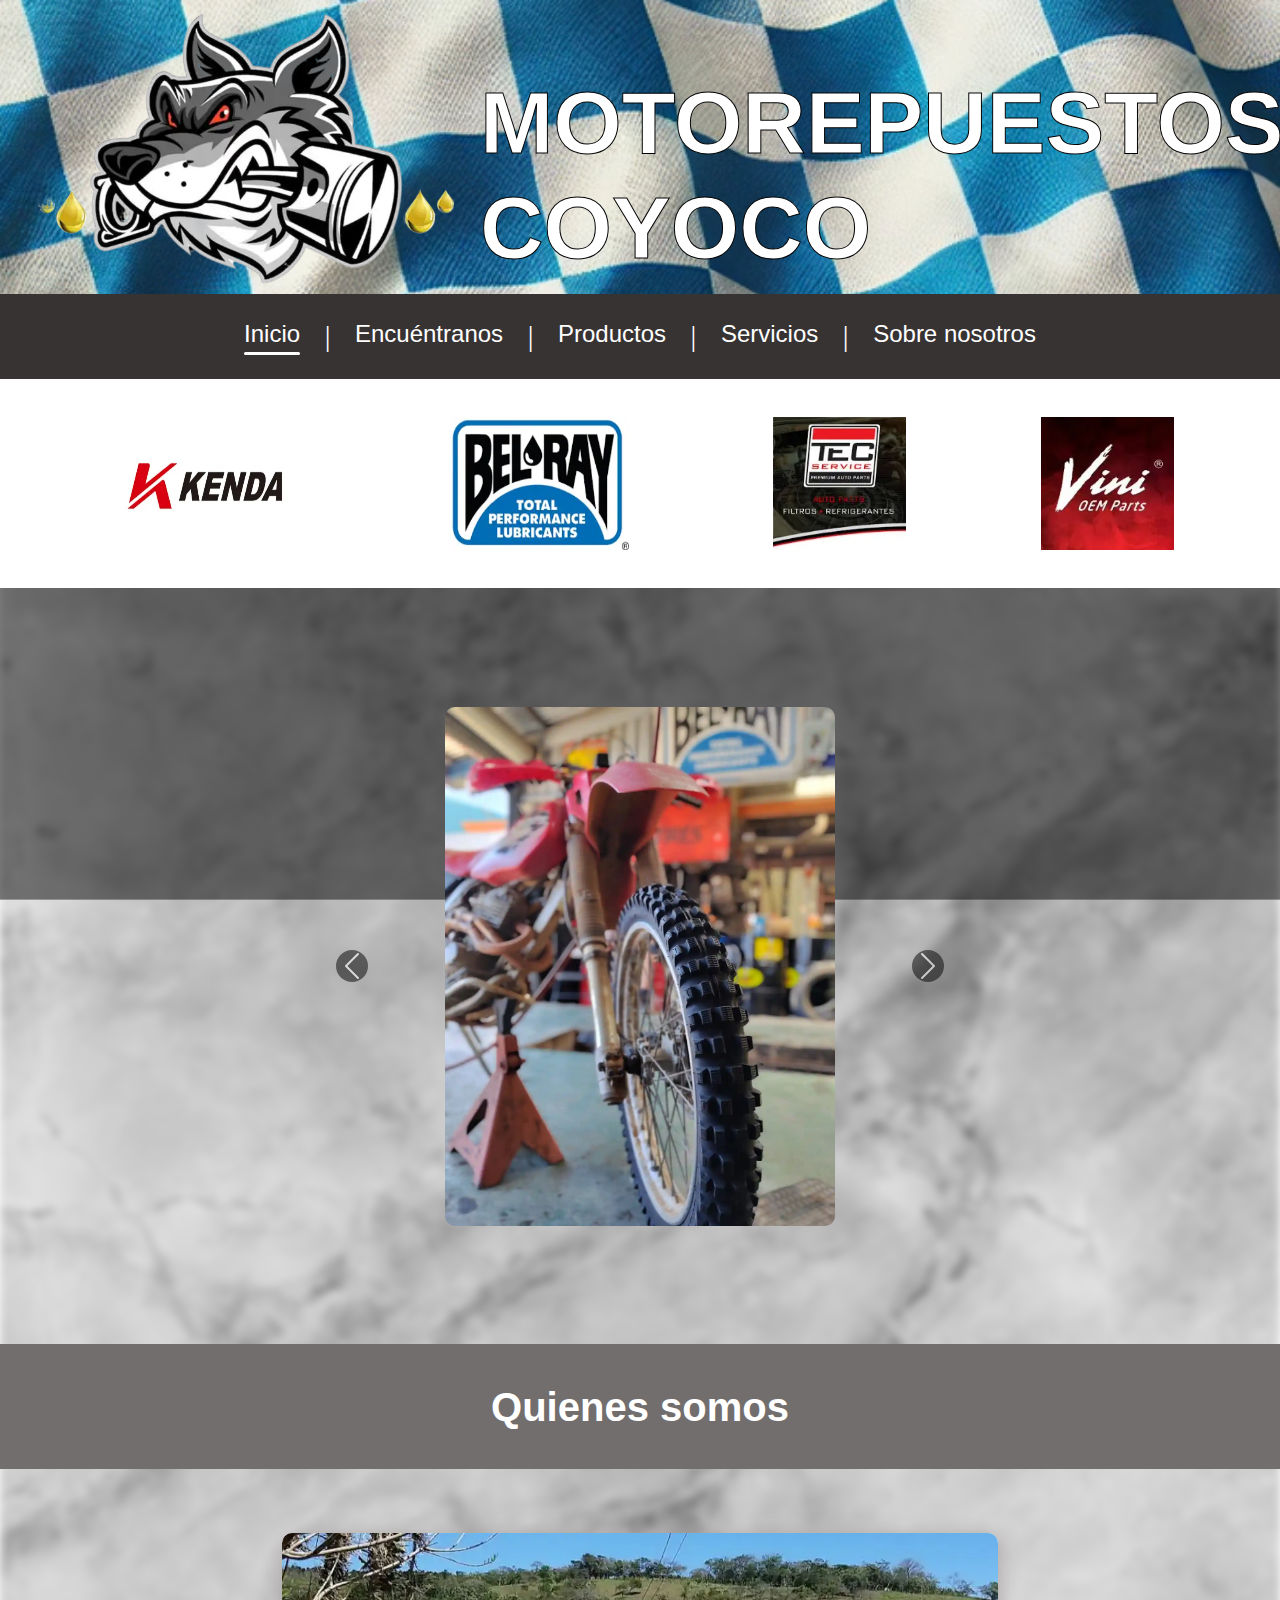
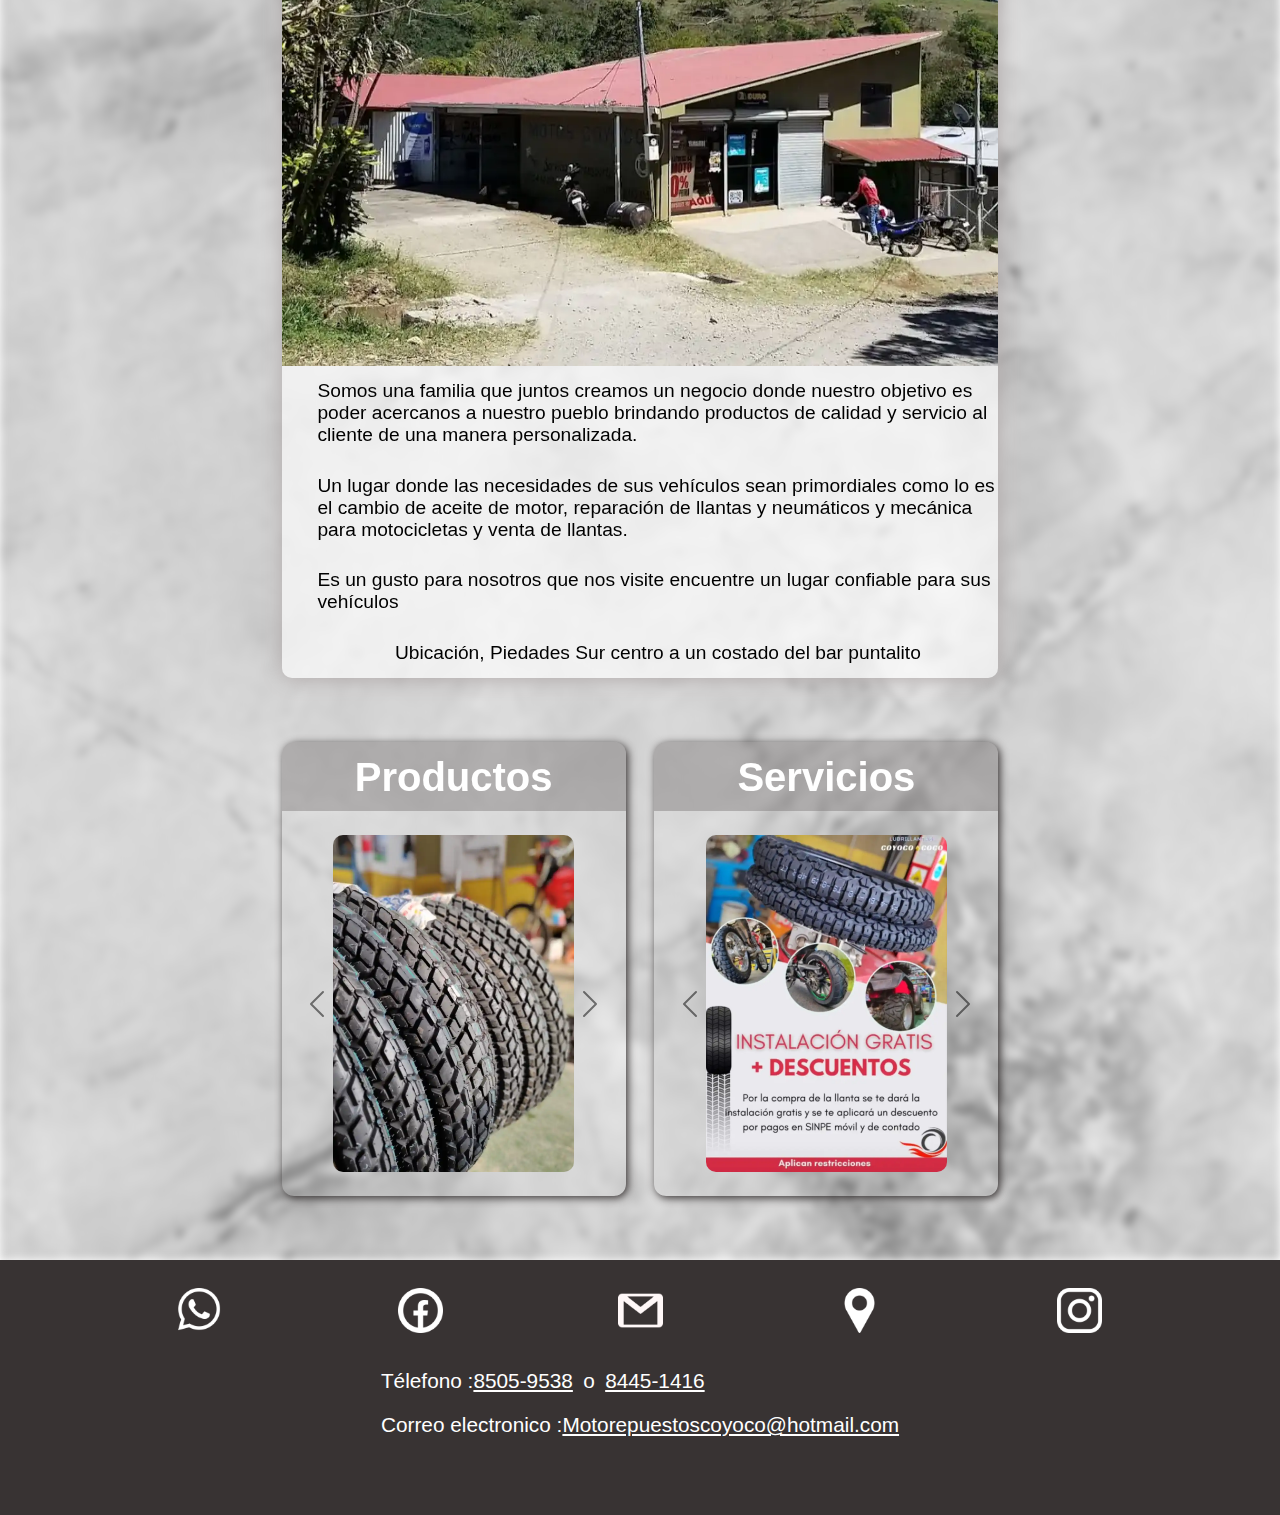
==== index.html @ 3cc86122 "Links actualizados" ====
<!DOCTYPE html>
<html lang="en">
<head>
    <meta charset="UTF-8">
    <meta name="viewport" content="width=device-width, initial-scale=1.0">
    <title>MOTOREPUESTOS COYOCO:Brindando siempre los mejores productos y servicios</title>

   <meta name="description" content="Esta página web los usuarios podran conseguir repuestos para sus motocicletas y cuadraciclos, ademas tambien o ofrecen los servicios de mecanica rapida y enllantado en Puedad de Sur, San Ramon" >
   <meta name="keywords" content="repuestos, motos, cuadraciclo,Piedades sur">
   <meta name="author" content="Leandro Moya Rodríguez">
   <link rel="shocuit icon" href="/imagenes/logo_coyoco.png">
   <link href="https://cdn.jsdelivr.net/npm/bootstrap@5.3.3/dist/css/bootstrap.min.css" rel="stylesheet">
   <link rel="stylesheet" href="style.css"> 
    
</head>
<body class="cuerpo">
        
        <header class="encabezado">
            <div class="decoracion_encabezado">
                <img 
                    class="logo" 
                    src="./imagenes/Imagenes-local/logo_coyoco.webp" 
                    alt="Este es el logo de la empreza que es un coyote gris 
                    mordiendo una llave metalica">
                <h1 class="titulo_1">
                    MOTOREPUESTOS COYOCO
                </h1>
            </div>
        </header>
    
        <div class="barra_navegacion">
            <img class="icono_navegacion" src="./iconos/barra-de-menus.png" alt="Es icono es el menú de navegación">
                <nav class="opciones">
                    <img class="salir icono_navegacion" src="./iconos/Cerrar.png" alt="Es icono es para cerrar el menú">
                        <div>
                            <a class="pagina pagina_actual" href="#">Inicio</a>
                            <p class="separados">|</p>
                            <a class="pagina" href="./Paginas/encuentranos.html">Encuéntranos</a>
                            <p class="separados">|</p>

                            <div class="contenedor-lista">
                                <a class="pagina desplegar-lista" href="./Paginas/productos.html">Productos</a>
                                <ul class="lista texto">
                                    <li> <a href="./Paginas/productos.html#aceites">Aceites</a></li>
                                    <li><a href="./Paginas/productos.html#llantas">Llantas</a></li>
                                    <li><a href="./Paginas/productos.html#cascos">Cascos</a></li>
                                    <li><a href="./Paginas/productos.html#accesorios">Accesorios</a></li>
                                    <li><a href="./Paginas/productos.html#filtros">Filtros</a></li>
                                </ul>
                            </div>

                            <p class="separados">|</p>
                            <a class="pagina" href="./Paginas/servicios.html">Servicios</a>
                            <p class="separados">|</p>
                            <a class="pagina" href="./Paginas/sobre_nosotro.html">Sobre nosotros</a> 
                        </div>
                </nav>
        </div>
    <main class="principal">


        <section class="seccion_informativa">
            <article class="marcas">
                <a href="./Paginas/productos.html#llantas"><img class="marca" src="./imagenes/Marcas/kenda.webp" alt="Este es el logo de la marca de llantas Kenda"></a>
                <a href="./Paginas/productos.html#aceites"><img class="marca" src="./imagenes/Marcas/Belray.webp" alt=""></a>
                <a href="./Paginas/productos.html#filtros"><img class="marca" src="./imagenes/Marcas/Tec_service.webp" alt=""></a>
                <a href="./Paginas/productos.html#accesorios"><img class="marca" src="./imagenes/Marcas/vini_oem_parts.webp" alt=""></a>
            </article>
            <article class="carrusel-local">
                <div class="local mx-auto">            
                    <div id="carrusel" class="carousel slide" data-ride="carousel">

                        <ol class="carousel-inner">
                          <li class="carousel-item active" data-bs-interval="2000">
                            <img src="./imagenes/Imagenes_carrusel/Empreza/Parte_delantera_moto.webp" class="local-imagen_carrusel" alt="First slide">
                          </li>
                          <li class="carousel-item" data-bs-interval="2000">
                            <img src="./imagenes/Imagenes_carrusel/Empreza/Cuadra_en_reparacion.webp" class="local-imagen_carrusel" alt="Second slide">
                          </li>
                          <li class="carousel-item" data-bs-interval="2000">
                            <img src="./imagenes/Imagenes_carrusel/Empreza/Parte_tracera_Moto.webp" class="local-imagen_carrusel" alt="Third slide">
                          </li>
                          <li class="carousel-item" data-bs-interval="2000">
                            <img src="./imagenes/Imagenes_carrusel/Empreza/Imagen_del_local.webp" class="local-imagen_carrusel" alt="fourth slide">
                          </li>
                          <li class="carousel-item" data-bs-interval="2000">
                            <img src="./imagenes/Imagenes_carrusel/Empreza/Cuadraciclo.webp" class="local-imagen_carrusel" alt="fifth slide">
                          </li>
                        </ol>
                        <button class="carousel-control-prev control-prev" data-bs-target="#carrusel" data-bs-slide="prev">
                            <span class="carousel-control-prev-icon prev-icon" aria-hidden="true"></span>
                          </button>
                          <button class="carousel-control-next control-next" data-bs-target="#carrusel" data-bs-slide="next">
                            <span class="carousel-control-next-icon next-icon" aria-hidden="true"></span>
                          </button>
                    </div>
                </div>
            </article>
            <h2 class="titulo_2 m-b" >Quienes somos</h2>
           
            <article class="informativo">

                <div class="info_local">

                    <picture>
                        <source srcset="./imagenes/Imagenes-local/Imagen_del_local.webp"
                        media="(min-width: 1290px)">

                        <img 
                        src="./imagenes/Imagenes-local/imagen_google.webp" 
                        alt="Esta es una images en donde se puede apreciar el local comrecial con varios vehiculo dentro"
                        >
                    </picture>

                    <div>
                        <p class="texto izquierda">
                            Somos una familia que juntos creamos un negocio donde nuestro objetivo es poder acercanos a nuestro pueblo brindando productos de calidad y servicio al cliente de una manera personalizada.
                        </p>
                        <p class="texto izquierda">
                            Un lugar donde las  necesidades de sus vehículos sean primordiales como lo es el cambio de aceite de motor, reparación de llantas y neumáticos y mecánica para motocicletas y venta de llantas.
                        </p>
                        <p class="texto izquierda">
                            Es un gusto para nosotros que nos visite encuentre un lugar confiable para sus vehículos
                        </p>
                        <p class="texto izquierda">
                            Ubicación, Piedades Sur centro a un costado del bar puntalito
                        </p>
                    </div>
                </div>
            </article>
        </section>
        
        <section class="seccion_servicios_productos">
            <article class="productos">
                <h2 class="titulo_2">Productos</h2>
                <div id="carousel1" class="carousel carousel-dark slide" data-bs-ride="carousel">
                    <ol class="carousel-inner">
                      <li class="carousel-item active  carrusel-item">
                          <img 
                          class="productos-imagen_carrusel"
                          src="./imagenes/Imagenes_carrusel/Productos/Llata_moto_4x4.webp" 
                          alt="Esta es una imagen del local comercial">
                      </li>
                      <li class="carousel-item  carrusel-item">
                          <img  
                          class="productos-imagen_carrusel" 
                          src="./imagenes/Imagenes_carrusel/Productos/Aceite bel-rey-10w-40.webp" 
                          alt="Este producto es un aceite para moto"
                          >
                      </li>
                      <li class="carousel-item  carrusel-item">
                          <img 
                          class="productos-imagen_carrusel"
                          src="./imagenes/Imagenes_carrusel/Productos/llanta_pistera_nueva_altura.webp" 
                          alt="Esta es una llanta para una moto pistera"
                          >
                      </li>
                    </ol>
                    <button class="carousel-control-prev" data-bs-target="#carousel1" data-bs-slide="prev">
                      <span class="carousel-control-prev-icon" aria-hidden="true"></span>
                    </button>
                    <button class="carousel-control-next" data-bs-target="#carousel1" data-bs-slide="next">
                      <span class="carousel-control-next-icon" aria-hidden="true"></span>
                    </button>
                  </div>
            </article>

            <article class="servicios">
                <h2 class="titulo_2">Servicios</h2>       
                <div id="carousel2" class="carousel carousel-dark slide" data-bs-ride="carousel">
                    <ol class="carousel-inner">
                      <li class="carousel-item active  carrusel-item">
                        <img 
                        class="servicios-imagen_carrusel"
                        src="./imagenes/Imagenes_carrusel/Servicios/Intalacion_neumatico_gratis_copia.webp"    
                        alt="En la imagen hay un litro de aceite de moto o cuadra 
                        que incluye el cambia de aceite gratis"
                        >
                      </li>
                      <li class="carousel-item carrusel-item">
                        <img  
                        class="servicios-imagen_carrusel" 
                        src="./imagenes/Imagenes_carrusel/Servicios/cambio_aceite_gratis_moto_cuadra.webp"
                        alt="En la imagen hay un litro de aceite para carro 
                        que incluye el cambia de aceite gratis, y adicionalmente, 
                        un descuento a partir de los 30000 colonse"
                        >
                      </li>
                      <li class="carousel-item  carrusel-item">
                        <img 
                        class="servicios-imagen_carrusel" 
                        src="./imagenes/Imagenes_carrusel/Servicios/Servicio_de_cambios.webp" 
                        alt="Al comprar un litro de aceite y filtro para carro, se cambia el aceite gratis"
                        >
                      </li>
                    </ol>
                    <button class="carousel-control-prev" data-bs-target="#carousel2" data-bs-slide="prev">
                      <span class="carousel-control-prev-icon" aria-hidden="true"></span>
                    </button>
                    <button class="carousel-control-next" data-bs-target="#carousel2" data-bs-slide="next">
                      <span class="carousel-control-next-icon" aria-hidden="true"></span>
                    </button>
                  </div>
            </article>  
        </section>
    </main>

    <footer class="pie_de_pagina">
        <div class="redes_sociales">

                <div class="reajuste">
                    <a class="link_icono" href="https://wa.me/50683799650" target="_blank">
                        <img 
                        class="icono" 
                        src="./iconos/whatsapp_pie_pagina.png" 
                        alt="Este es el icono de whatsapp que redirige a un chat"
                        >
                    </a>
                </div>

                <div class="reajuste">
                <a class="link_icono" href="https://www.facebook.com/CoyocoCocoLubriLlantas?rdid=BHn6uLhipiVov3ka&share_url=https%3A%2F%2Fwww.facebook.com%2Fshare%2FRBrmXDYvcoVy37hC%2F" target="_blank">
                    <img 
                    class="icono" 
                    src="./iconos/facebook_color.png" 
                    alt="Este es el icono de facebook que redirige a la cuenta de la empreza"
                    >
                </a>
                </div>

                <div class="reajuste">
                    <a class="link_icono" href="mailto:Motorepuestoscoyoco@hotmail.com">
                        <img 
                        class="icono"
                        src="./iconos/gmail_color.png"
                        alt="Icono de correo electronico"
                        >
                    </a>
                </div>

                <div class="reajuste">
                <a class="link_icono" href="https://maps.app.goo.gl/HxrYXX3jiqd6PCBn6" target="_blank">
                    <img 
                    class="icono"
                    src="./iconos/mapas-de-google.png" 
                    alt="Este es el icono de google maps que redirige a la ubicacion exacta de la empreza"
                    >
                </a>
            </div>
            
            <div class="reajuste">
            <a 
            class="link_icono" 
            href="https://www.instagram.com/lubri_coyoco?igsh=MXZ4c3JkdnlxNG5weA==" 
            target="_blank">
                <img        
                class="icono" 
                src="./iconos/instagram_color.png" 
                alt="Icono de instagram"
                >
            </a>
            </div>
        </div>
        <div class="info_pie_pagina">
            <div>
               <div class="telefono">
                    <p class="texto contacto">Télefono :</p>
                    <a class="texto contacto" href="tel:+50685059538">8505-9538</a> 
                    <p class="separados-pie-pagina texto contacto">o</p> 
                    <a class="texto contacto" href="tel:+50684451416">8445-1416</a>
               </div>
                <div class="correo">
                    <p class="texto contacto"> Correo electronico :</p> 
                        <a class="texto contacto" href="mailto:Motorepuestoscoyoco@hotmail.com"> <address>Motorepuestoscoyoco@hotmail.com</address> </a>
                </div>
            </div>
            
        </div>
    </footer>
    <script src="script.js"></script>
    <script src="https://cdn.jsdelivr.net/npm/bootstrap@5.3.3/dist/js/bootstrap.bundle.min.js"></script>
</body>
</html>
---- style.css ----
:root{
    --aqua:  aqua;
    --color_borde:rgba(76, 74, 74, 0.407); 
    --sombra: rgb(175, 168, 168); 
    --blanco: white;
    --negro: black;
    --gris: rgb(56, 51, 51);
    --gris_opacidad: rgba(56, 51, 51, 0.663);
    --azul-pastel: #276678;
    --gris-fondo: rgb(224, 223, 223);
    --gris-titulo-2: rgb(115, 110, 110);
}

*,.carousel-inner{
    margin: 0%;
    padding: 0%;
}

.servicios-promociones{
    width: 55%;
    margin-bottom: 3%;
    border-radius: 10px;
}

.productos, .servicios, .contactos{
    border-radius: 12px;
    overflow: hidden;   

}

.carousel-control-next {
    justify-content: start;
}

.pt-5{
    padding-top: 5%;
}

.carousel-control-prev {
    justify-content: end;
}

.informativo{
    content: '';
    display: flex;
    flex-wrap: wrap;
    justify-content: center;
}

.servicios-informativo{
    margin: 0% 10% 0% 10%;
}

.carrusel-local{
    padding: 5% 0;
    background-image: linear-gradient(
        to right,
        rgba(0, 0, 0, 0.5),
        rgba(0, 0, 0, 0.5)
       ), url(./imagenes/Imagenes-local/gif-moto.gif);
    background-size: cover;
    padding-left: 12%;
    padding-right: 12%; 
}

.icono-horario{
    width: 16%;
    height: 44%;
    min-width: 65px;
    max-height: 65px;
}

.seccion_informativa>:not(.titulo_2, .marcas, .carrusel-local, .paginas-titulo_3){
    margin-left: 8%;
    margin-right: 8%;
}

.info_pie_pagina{
    display: flex;
    justify-content: center;
    margin-bottom: 4%;
    margin-top: 2%;
}

.barra_navegacion{
    display: flex;
    background-color: var(--gris);
    transition: 0.7s;
    padding: 3% 0%;
    position: relative;
}

.marcas{
   margin: 0%;
   width: 100%;
   padding: 3% 0%;
   display: flex;
   justify-content: space-evenly;
   background-color: var(--blanco);
}

.imagen{
    height: 100%;
    width: 100%;
    border-radius: 10px;
}

.separados{
    margin: 0% 2%;
    display: none;
    color: var(--blanco);
}

.separados-pie-pagina{
    margin: 2% !important;
}

.link_icono{
    display: flex;
    justify-content: center;
    margin-top: 4%;
    width: 100%;
    height: 100%;
}

#carousel2,#carousel1{
    z-index: 0;
}

.productos_venta p{
    height: 80px;
}

.barra_navegacion>:first-child{
    width: 6%;
    margin-left: 5%;
}

.sobre_nostros-info, .servicios-informativo{
    background-color: rgba(255, 255, 255, 0.618);
    border-radius: 10px;
    box-shadow: 2px 2px 20px var(--sombra);
}

.servicios-informativo{
    padding: 2% 0%;
}

.icono_navegacion{
    width: 10%;
    cursor: pointer;
    min-width: 35px
}

.icono-contacto, .icono{
    transition: 0.5s;
    cursor: pointer;   
}

.logo-producto{
    position: absolute;
    top: 0%;
    left: 0%;
    width: 25%;
}

.llamado-accion{
    position: fixed;
    right: 1%;
    bottom: 20%;
    padding: .8%;
    width: fit-content !important;
    height: fit-content !important;
    border-radius: 50px;
    background-color: var(--gris);
    color: var(--blanco) !important;
    animation: shadow-pulse 1.5s infinite;
    z-index: 2;
    text-decoration: none;
    border: 3px solid var(--gris-fondo);
    display: block;
    justify-content: space-evenly;

    padding-bottom: 1.5%;
}

.llamado-accion img{
    width: 70px;
    height: 70px;
    border-radius: 40px;
    border: 3px solid var(--blanco);
    margin-right: 4%;
    animation: shadow-pulse 1.5s infinite;
}



.llamado-accion address{
    justify-content: center;
}

@keyframes shadow-pulse
{
  0% {
    box-shadow: 0 0 0 0px rgba(64, 64, 65, 0.4);
  }
  100% {

    box-shadow: 0 0 7px 25px rgba(18, 18, 18, 0.018);
  }
}

.icono{
    height: 80%;
    width: 80%;
    min-width: 35px;
    
}

.encabezado{
    height: 33%;
    z-index: -10;
}

.icono-contacto{
    width: 50%;
    min-width: 27px;
}

.icono:hover, .icono-contacto:hover {
    transition: 0.3s;
    transform: scale(1.1);
    filter: invert(60%) sepia(118%) saturate(500%) hue-rotate(150deg);
}


.decoracion_encabezado{
    display: flex;
    background-image: url(./imagenes/Imagenes-local/Bandera.PNG);
    background-repeat: no-repeat;
    background-size: cover;
}

.titulo_1{
    content: '';
    position: relative;
    margin-left: 2%;
    font-size: 2rem;
    font-weight: 600;
    margin-bottom: 0%;
    align-self: center;
    font-family: 'Impact', 'Arial Black', sans-serif  !important;
    color: var(--blanco);
    -webkit-text-stroke: 1px var(--negro)
}

.contactos, .redes_sociales{
    margin-top: 5%;
    display: flex;  
}

.redes_sociales{
    justify-content: space-evenly;
}

.sobre_nostros-info{
    width: 100%;
    display: flex;
    flex-direction: column;
    margin-top: 5%;
}

.info_local{
    display: flex;
    align-items: center;
    flex-direction: column;
    z-index: 1;
    background-color: rgba(255, 255, 255, 0.663);
    border-radius: 10px;
    overflow: hidden;
    box-shadow: 1px 1px 20px var(--sombra);
}


.info_local picture source, .info_local picture img{
    width: 100%;
    height: fit-content;
}

.texto-mitad{
    width: 94%;
    padding: 0% 3%;
    font-weight: 600;
}

.servicios .titulo_2, .productos .titulo_2{
    background-color: rgba(115, 110, 110, 0.408);
}

.productos_venta{
    position: relative;
    width: 60%;
    display: flex;
    flex-direction: column;
    justify-content: space-evenly;
    align-items: center;
    border-radius: 10px;
    margin-top: 5%;
    box-shadow: 2px 2px 20px var(--sombra);
    transition: 0.8s;
    background-color: var(--blanco);
    overflow: hidden;
}

.productos_venta:hover{
    transform: scale(1.015);
    box-shadow: 2px 2px 20px var(--gris_opacidad);
    transition: 0.8s;
}

.productos-productos_venta{
    position: relative;
    display: flex;
    flex-wrap: wrap;
    justify-content: space-evenly;
    align-items: center;

}

.seccion_informativa{
    position: relative;
}

.info_local div{
    display: flex;
    flex-direction: column;
    align-items: center;
}

.info_local div p{
    width: 90%;
}

.principal{
    content: '';
    position: relative;
    padding-bottom: 5%;
    width: 100%;
}

.principal::before{
    content: '';
    position: absolute;
    width: 100%;
    height: 100%;
    background-image: url(./imagenes/Imagenes-local/fondo-pagina-web.jpg);
    filter: blur(4px);
    z-index: -1;
}

.lista{
    content: '';
    list-style: none;
    background-color: var(--gris);
    font-size: 1.3rem;
    display: none;
}

li{
    margin: 7% 0%;
    display: flex;
    justify-content: center;
}

li a{
    color: var(--blanco);
    text-decoration: none ;
}

.contenedor-lista{
    position: relative;
    width: fit-content !important;
    margin-bottom: 20%;
    
}

.contenedor-lista .pagina{
    margin: 0%;
}

.desplegar-lista:hover~.lista, .lista:hover{
    display: block;
    position: absolute;
    top: 92%;
    height: 560%;
    width: 140%;
    border-radius: 10px;
    backdrop-filter: blur(12px);
    z-index: 3; 
}





.contactos{
    flex-direction: column;
    align-items: center;
    box-shadow: 1px 1px 20px var(--sombra);
    background-color: rgba(255, 255, 255, 0.616);
}

.contactos{
    margin-bottom: 0%;  
}

.contactos .titulo_2{
    padding-top: 4%;
    padding-bottom: 4%;
    width: 100%;
}

.pie_de_pagina{
    display: flex;
    flex-direction: column;
    background-color: var(--gris);
}

.imagenes{
    display: flex;
    justify-content: center;  
}

.direccion{
    cursor: pointer;
    position: absolute;
    top: 50%;
}

.carrusel{
    display: flex;
    width: 100%;
    height: auto;
    padding-bottom: 2%;
}


.productos-imagen_carrusel,.servicios-imagen_carrusel{
    width: 50%;
    margin-left: 25%;
    border-radius: 10px;
}

.carousel-inner{
    padding: 0%;
}

.flecha{
    height: 40px;
    width: 40px;  
}

.carrusel .imagenes{
    flex: 0 0 100%;
    width: 100%;
}

.salir{
    margin-top: 5%;
    margin-bottom: 10%;
}

.texto{
    font-size: 1rem;
    font-family: "Lexend Deca", sans-serif;
    font-optical-sizing: auto;
    font-style: normal;
    margin: 2% 0%;
    color: var(--negro);
}

.sobre_nostros-info {
    width: 100%;
    border-radius: 10px;
    margin: 0%;
    overflow: hidden;
}

.imagen-local{
    width: 100%;
}

.sobre_nostros-info .centrado .paginas-titulo_3{
    margin: 0%;
    margin-bottom: 2%;
}

.informativo{
    margin: 0% 8%;
}

.texto-local{
    margin: 0% 5%;
    margin-bottom: 5%;
}

.contacto{
    color: var(--blanco);
    font-size: 0.9rem;
}

.paginas-titulo_3{
    font-size: 1.5rem;
    width: 100%;
    text-align: center;
    color: var(--blanco);
    padding: 5% 0%;
    background-color: var(--azul-pastel);
}

.productos, .servicios{
    width: 80%;
    box-shadow: 2px 2px 8px var(--gris);
}

.productos-imagen_carrusel,.servicios-imagen_carrusel{
    height: 100%;
    width: 100%;
}

.derecha{
    margin-right: 5%;
}

.logo{
    width: 32.5%;
   margin-top: 1%;
   margin-left: 3%;
   margin-bottom: 5%;

}

.opciones{
    position: fixed;
    flex-direction: column;
    z-index: 10; 
    padding: 3%;
    padding-left: 10%; 
    width: 0%;
    transition: 0.7s; 
    left: -60%;
}

.marcas a{
    max-width: 20%;
    display: inline-block;
    width:fit-content;
    display: flex;
    justify-content: center;
}

.marca{
    width: 60%;
}

.flex{
    display: flex;
    height: 100%;
    top: 0%;
    background-color: var(--gris_opacidad);
    backdrop-filter: blur(15px);
    animation: agrandar 0.3s forwards;
   
}

.cerrar{
  
    animation: achicar 0.3s forwards;
}

.opciones div{
    display: flex;
    position: relative;
    flex-wrap: wrap;
    flex-direction: column;
    width: 100%;
}

.pagina{
    margin-bottom: 20%;
    font-size: 1.5rem;
    text-decoration: none;
    color: var(--blanco );
    font-family: Verdana, Geneva, Tahoma, sans-serif;
}

.m-t-b{
    margin: 5% 0%;
}

.m-b{
    margin-bottom: 5%;
}

.titulo_2{
    text-align: center;
    padding: 5% 0%;
    font-size: 1.8rem;
    font-family: Verdana, Geneva, Tahoma, sans-serif !important;
    color: var(--blanco);
    background-color: var(--gris-titulo-2);
    position: relative;
    z-index: 0;
}

.llamado-accion .ajuste-texto{
    height: fit-content;
    width: min-content;
}

.servicios{
    margin-top: 5%;
}

.ajuste-texto{
    display: flex;
    flex-wrap: wrap;
    height: fit-content;
}

.correo,.telefono{
    display: flex;
    flex-wrap: wrap;
    justify-content: center;
}

.carousel-control{
    background-image: none; 
    color: gray;
}

.cuerpo{
    display: flex;
    font-family: none;
    line-height: normal;
    flex-direction: column;
}

*, ::after, ::before {
    box-sizing: border-box;
}

.cuerpo .principal {
    align-self: center;
}

.menu_desplegable{
    background-image: url(./icnos/barra-de-menus.png);
    background-repeat: no-repeat;
    background-size: 100% 100%;
    width: 4%;
    height: 30px;
    appearance: none;
    background-color: transparent;
    border: none;
}

.productos-imagen_carrusel{
    width: 50%;
    height: 100%;
    margin-left: 25%;
}

.servicios-imagen_carrusel{
    width: 50%;
    height: 100%;
    margin-left: 25%;
}


  
.local-imagen_carrusel{
    margin: 0% 25%;
    width: 50%;
    border-radius: 10px; 
}

.local{
    width: 80%;
    height: 50%;
}

.seccion_servicios_productos{
    display: flex;
    justify-content: center;
    flex-wrap: wrap;
    margin-top: 3%;
    margin-bottom: 5%;
    margin: 0% 10%;
}

.local>:first-child>:first-child>:nth-child(2)>* {
    width: 88.9%;
    margin-left: 6%;
}

.productos{
    margin-top: 5%;
}

.seccion_servicios_productos .titulo_2{
    margin: 0%;
}

.reajuste{
    display: flex;
    justify-content: center;
    width: 6%;
    height: 50%;
}   

/*Productos*/
.producto{
    height: 40%;
    width: 40%;  
}

.producto_venta {
    width: 94%;
    margin-top: 3%;
    border-radius: 10px;
}


.producto_venta{
    object-fit: cover;
    overflow: hidden;
    margin-top: 6%
}

.imagen{
    height: 100%;
    width: 100%;
}

.next-icon, .prev-icon{
    background-color: black !important;
    border-radius: 40px;
}

.control-prev, .control-next{
    background-color: transparent !important;
    border-radius: 20px;
    z-index: 0;
}

.producto_venta:not(:last-child){
    margin-bottom: 3%;
}

/*Productos*/

/*Servicios*/

.servicios-clientes{
    position: relative;
    width: 100%;
    display: flex;
    justify-content: center;
    margin-right: 0%;
    margin-bottom: 5%;
}

.servicios-clientes .texto{
    position: absolute;
    width: 30%;
    padding: 1.5%;
    top: 5%;
    left: 9%;
    background-color: #008080aa;
    color: var(--blanco);
    font-size: 1.1rem;
    border-radius: 10px;    
    transition: .8s;
    backdrop-filter: blur(3px);
}

.servicio-imagen{
    width: 75%;
    border-radius: 10px;
    box-shadow: 2px 2px 20px var(--sombra);
}

.servicios-clientes:hover .texto{
    transition: .8s;
    transform: scale(1.09);
}


.espaciado{
    display: flex;
    flex-direction: column;
    align-items: center;    
}
/*Servicios*/

/*Encontranos*/
.contacto,.info_contacto{
    display: flex;
    flex-direction: column;
}
.contenedor_contacto{
    display: flex;
    flex-direction: row;
}

.link_icono_contacto{
    display: flex;
    justify-content: center;

}

.info_empreza>:last-child>:last-child>:first-child{
    height: 70%;
}

.espacio_icono{
    width: 25%;
    height: 25%;
}

.contenedor_contacto>:last-child{
    margin-left: 6%;
}

.contenedor_contacto{
    padding-bottom: 6%;
}

.mapa{
    border-radius: 10px;
    border: 8px solid var(--gris) !important;
    height: 400px;
    box-shadow: 2px 2px 20px var(--sombra);
}

.info_contacto:first-child{
    border-bottom: 3px solid var(--color_borde);
}

.info_empreza, .info_contacto:last-child{
    padding-top: 3%;  
}

.info_empreza{
    width: 100%;
}

.info_contacto>:first-child{
    border-bottom: 3px solid var(--color_borde); 
}

.info_contacto>:last-child{
    padding-top: 3%; 
}

.contenedor_contacto>:first-child, .horario{
    padding-left: 10%;
}
ol, ul{
    padding: 0%;
}

.contenedor_contacto>:last-child, .horario{
    padding-right: 10%;
}

.contenedor_contacto p{
    width: 100%;
}
/*Encontranos*/


@media (min-width: 1024px) {
    /*Principal*/
    .texto {
        font-size: 1.2rem;
    }

    .productos_venta p {
        height: 120px;
    }

    .link_icono{
        margin-top: 4%;
    }

    .llamado-accion{
        transform: rotate(0deg);
        right: 6%;
        height: 8%;
        padding: .4%;
        padding-right: 1.2%;
    }
    .llamado-accion address{
        justify-content: start;
    }

    .llamado-accion img{
        transform: rotate(90deg);
    }
  
    .titulo_1{
        font-size: 5.5rem;
    }

    .titulo_2{
        text-align: center;
        padding: 3% 0%;
        font-weight: 600;
        font-size: 2.5rem;
        font-family: Verdana, Geneva, Tahoma, sans-serif;
    }


    .local{
        display: flex;
        justify-content: space-around;
    }
    
    .opacidad{
        background-color: var(--gris_opacidad);
        backdrop-filter: blur(12px);
        box-shadow: 3px 3px 8px var(--gris_opacidad);
        transition: 0.7 s;
        z-index: 10 !important;
    }
    
    .barra_navegacion{
        margin-top: 23%;
        top: 0%;
        z-index: 1;
        position: sticky;
        padding: 2%;
    }
    
    .icono_navegacion{
        display: none;
    }

    .servicios{
        margin-top: 0%;
    }

    .separados{
        display: flex;
    }
     
    .paginas-titulo_3 {
        font-size: 2.5rem;
    }

    .pagina{
        content: '';
        margin-bottom: 0%;
        position: relative;
    }  
    
    .opciones div{
        flex-direction: row;
        justify-content: center;
        margin: 0%;
    }

    .pagina::before{
        content: '';
        position: absolute;
        width: 100%;
        height: 10.644%;
        bottom: -7%;  
        transition: 0.6s;
    }

    .pagina:hover::before{
        content: '';
        position: absolute;
        box-shadow: inset 0 -30px 0 0 var(--blanco);
        border-radius: 10px;
        transform: scaley(0), scaley(1);
        transition: 0.6s;
        bottom: -7%;  
    }

    .pagina:first-child{
        margin-top: 0%;
    }

    .pagina_actual::before{
        content: '';
        position: absolute;
        height: 10.6%;
        width: 100%;
        border-radius: 4px;
        background-color: var(--blanco); 
        bottom: -7%;  
    }

    .separados{
        font-size: 1.8rem;
    }

    .opciones{
        display: flex;
        flex-direction: row;
        justify-content: center;
        position: initial;
        padding:0%;
        width: 100%;
        background-color: transparent;
    }

    .info_local div{
        display: flex;
    }
    
    .info_local div p{
        width: auto;
    }
  
    .icono-horario{  
        width: 10%;
        height: 37%;
        min-width: 38px;
        max-height: 38px;
    }
   
    .opciones .icono{
        display: none;
    }

    .marca{
        width: 70%;
    }

    .imagen{
        height: 100%;
    }

    .servicios-clientes{
        width: 48%;
        margin-right: 3%;
        margin-bottom: 0%;
    }

    .servicios-clientes .texto{
        width: 50%;
        font-size: 1.7rem;
        padding: 3.2%;
        left: -2%;
    }

    .informativo>:last-child {
        margin: 0%;
    }

    .sobre_nostros-info  .imagen-local{
        width: 50%;
    }

    .info_local{
        padding: 0%;
        height: 100%;
        margin: 0%;
        flex-direction: row;
    }

    .info_local .imagen{
        height: 100%;
    }

    .video{
        width: 27.2%;
        margin: 0%;
        border-radius: 10px;
    }

    .local-imagen_carrusel{
        width: 50%;
        border-radius: 10px; 
    }

    .reajuste{
        width: 2.9%;
    }

    .pie_de_pagina{
        margin-top: 0%;
    }

    .encabezado{
        position: fixed;
        width: 100%;
    }

    .correo,.telefono{

        justify-content:initial;
    }

    .seccion_servicios_productos{
        justify-content: space-between;
        margin-right: 22%;
        margin-left: 22%;
        margin-top: 5%;
    }

    .seccion_informativa>:not(.titulo_2, .marcas, .carrusel-local, .paginas-titulo_3){
        margin-left: 22%;
        margin-right: 22%;
        margin-bottom: 5%;
    }

    .productos, .servicios{
        width: 48%;
    }

    .llamado-accion img{
        width: 50px;
        height: 50px;
        transform: rotate(10deg);
    }

    .productos{
        margin-top: 0%;
    }

    .productos-imagen_carrusel{
        width: 70%;
        height: 100%;
        margin-left: 15%;
    }

    .servicios-imagen_carrusel{
        width: 70%;
        height: 100%;
        margin-left: 15%;
    }


    .carrusel-local{
        background-attachment: fixed;
        padding-left: 12%;
        padding-right: 12%; 
    }
    .centrado{
        display: flex;
        flex-direction: column;
        margin-top: 8%;
    }
    
    .izquierda{
        margin-left: 5%;
    }

    .redes_sociales {
        margin-top: 2%;
    }

    .contacto{
        font-size: 1.3rem;
    }

    /*Principal*/

    /*Productos*/
    .servicios-promociones{
        width: 22%;
        margin-bottom: 0%;
    }

    .reversa{
        display: flex;
        flex-direction: row-reverse;
    }

    .producto_venta, .imagen-local{
        width: 93%;
    }

    .normal{
        display: flex;
        flex-direction: row;
    }

    .texto-mitad{
        width: 60%;
    }

   .espaciado{
        flex-direction: row;
        justify-content: space-evenly; 
    }

    .espaciado>:not(:last-child){
        margin-bottom: 0%;
       
    }

    .llamado-accion{
        width: fit-content !important;
        height: fit-content !important;
        display: flex;
    }

    .imagen{
        height: 40%;
        width: 40%;
    }

    .servicio-imagen{
        width: 100%;
        border-radius: 10px;

    }

    /*Productos*/

    /*Encuentranos*/
    .espacio_icono {
        width: 10%;
        height: 10%;
    }
    .icono-contacto{
        width: 100%;
    }

    .icono{
        min-width: 45px;
    }

    .mapa{
        height: 600px;
    }

    .info_contacto{
        flex-direction: row;
    }

    .productos_venta{
        width: 48%;
        margin-top: 1.5%;
        justify-content: space-evenly;
    }

    .contenedor_contacto{
        width: 50%;
    }

    .horario{
        width: 50%;
    }

    .info_empreza>:last-child>:last-child>:first-child{
        height: 60%;
    }

    .info_contacto>:first-child{
        border-bottom: none; 
    }
    
    .info_contacto>:last-child{
        padding-top: 0%; 
    }

    .info_contacto{
        padding-left: 10%;
        padding-right: 10%;
    }

    .contenedor_contacto>:first-child, .horario{
        padding-left: 0%;
    }
    
    .contenedor_contacto>:last-child, .horario{
        padding-right: 0%;
    }
    /*Encuentranos  */
}

@media (max-height: 500px){
    .pagina{
        margin-bottom: 5%;
        width: 50%;
    }
    .contenedor-lista{
        margin: 0%;
        margin-right: 27.25%;
    }

    .llamado-accion{
        transform: rotate(0deg);
        right: 6%;
        height: 8%;
    }
    .llamado-accion img,.llamado-accion address{
        transform: rotate(0deg);
    }

    .info_local{
        flex-direction: row;
    }


    .opciones div{
        flex-direction: row;
        margin-bottom: 5%;
    }
}

@media (max-width: 1290px){
    .info_local{
        flex-direction: column;
    }

}


@keyframes agrandar {
    0%{
        width: 0%;
        transform: translatex(0%);
    }
    100%{
        width: 70%;
        transform: translatex(85%);
    }
}

@keyframes achicar {
    0%{
        width: 70%;
        transform: translatex(70%);
    }
    100%{
        width: 0%;
        transform: translatex(0%);
        
    }
}
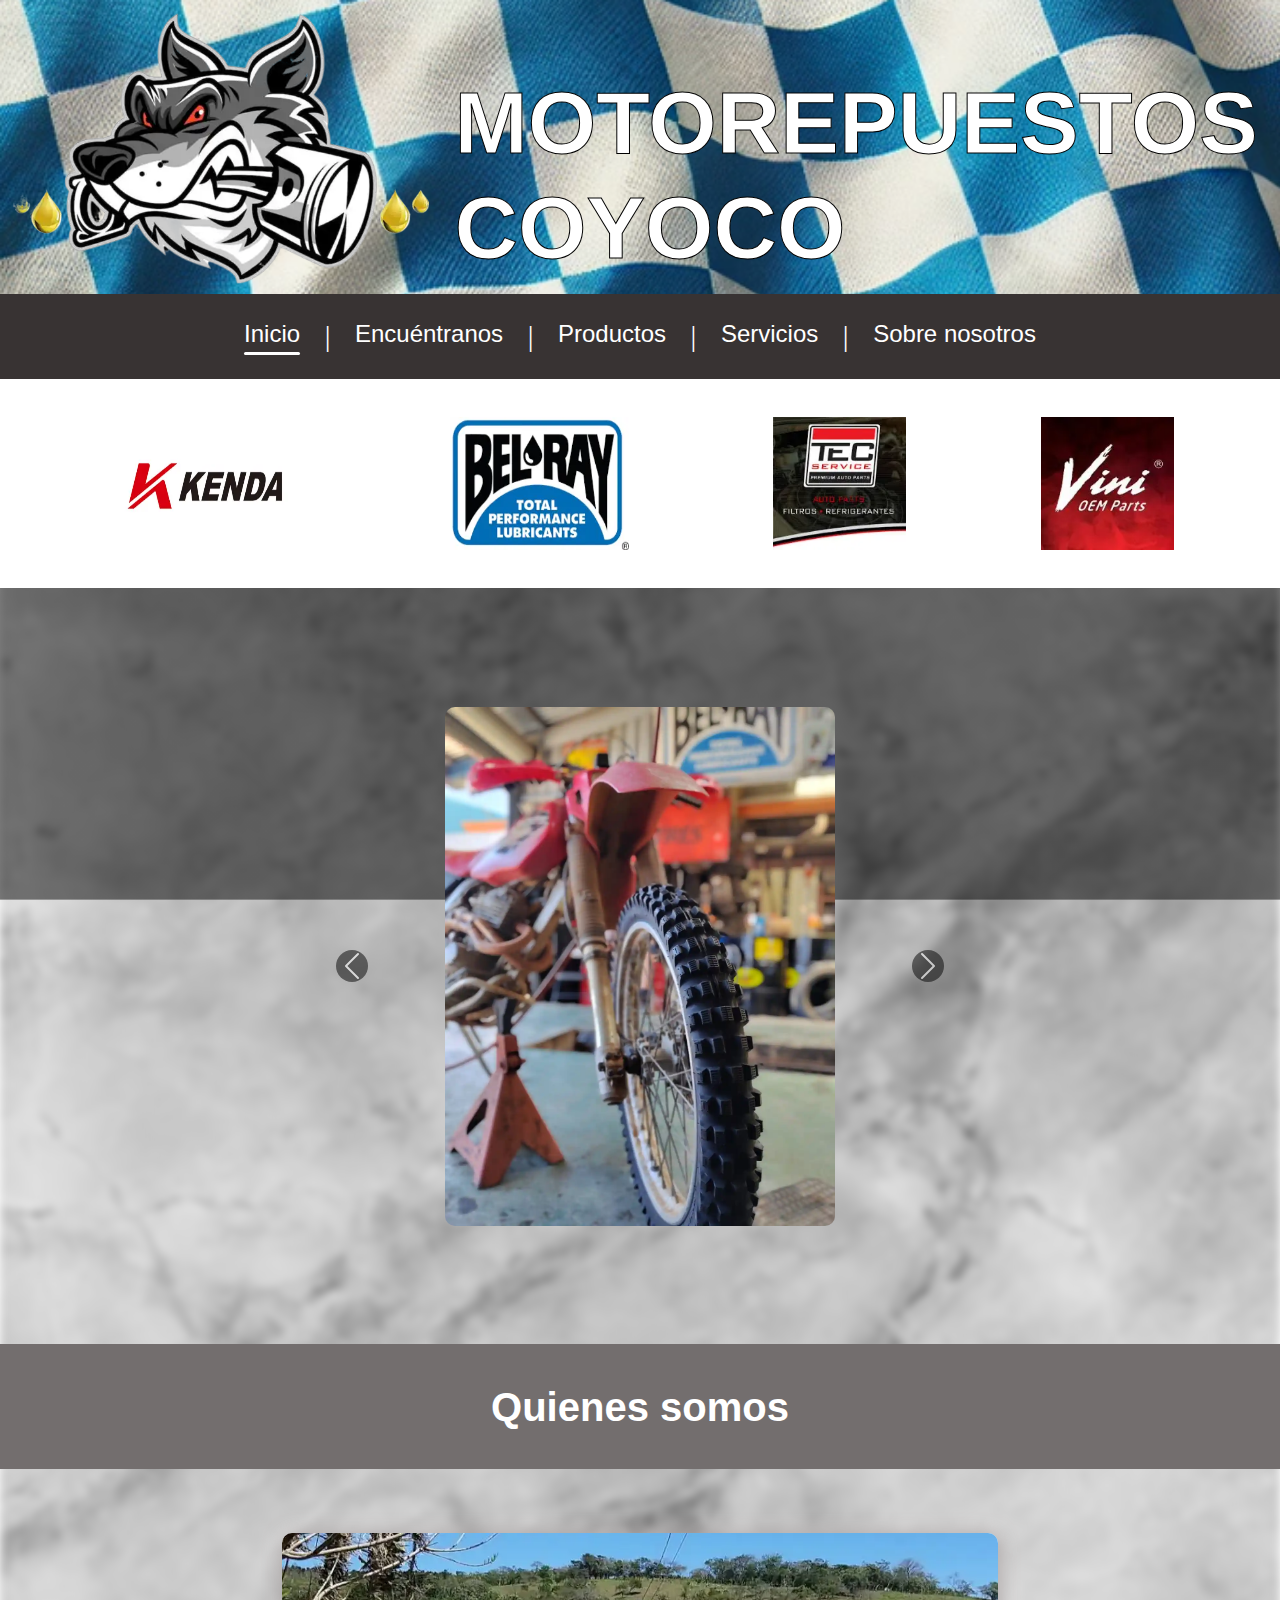
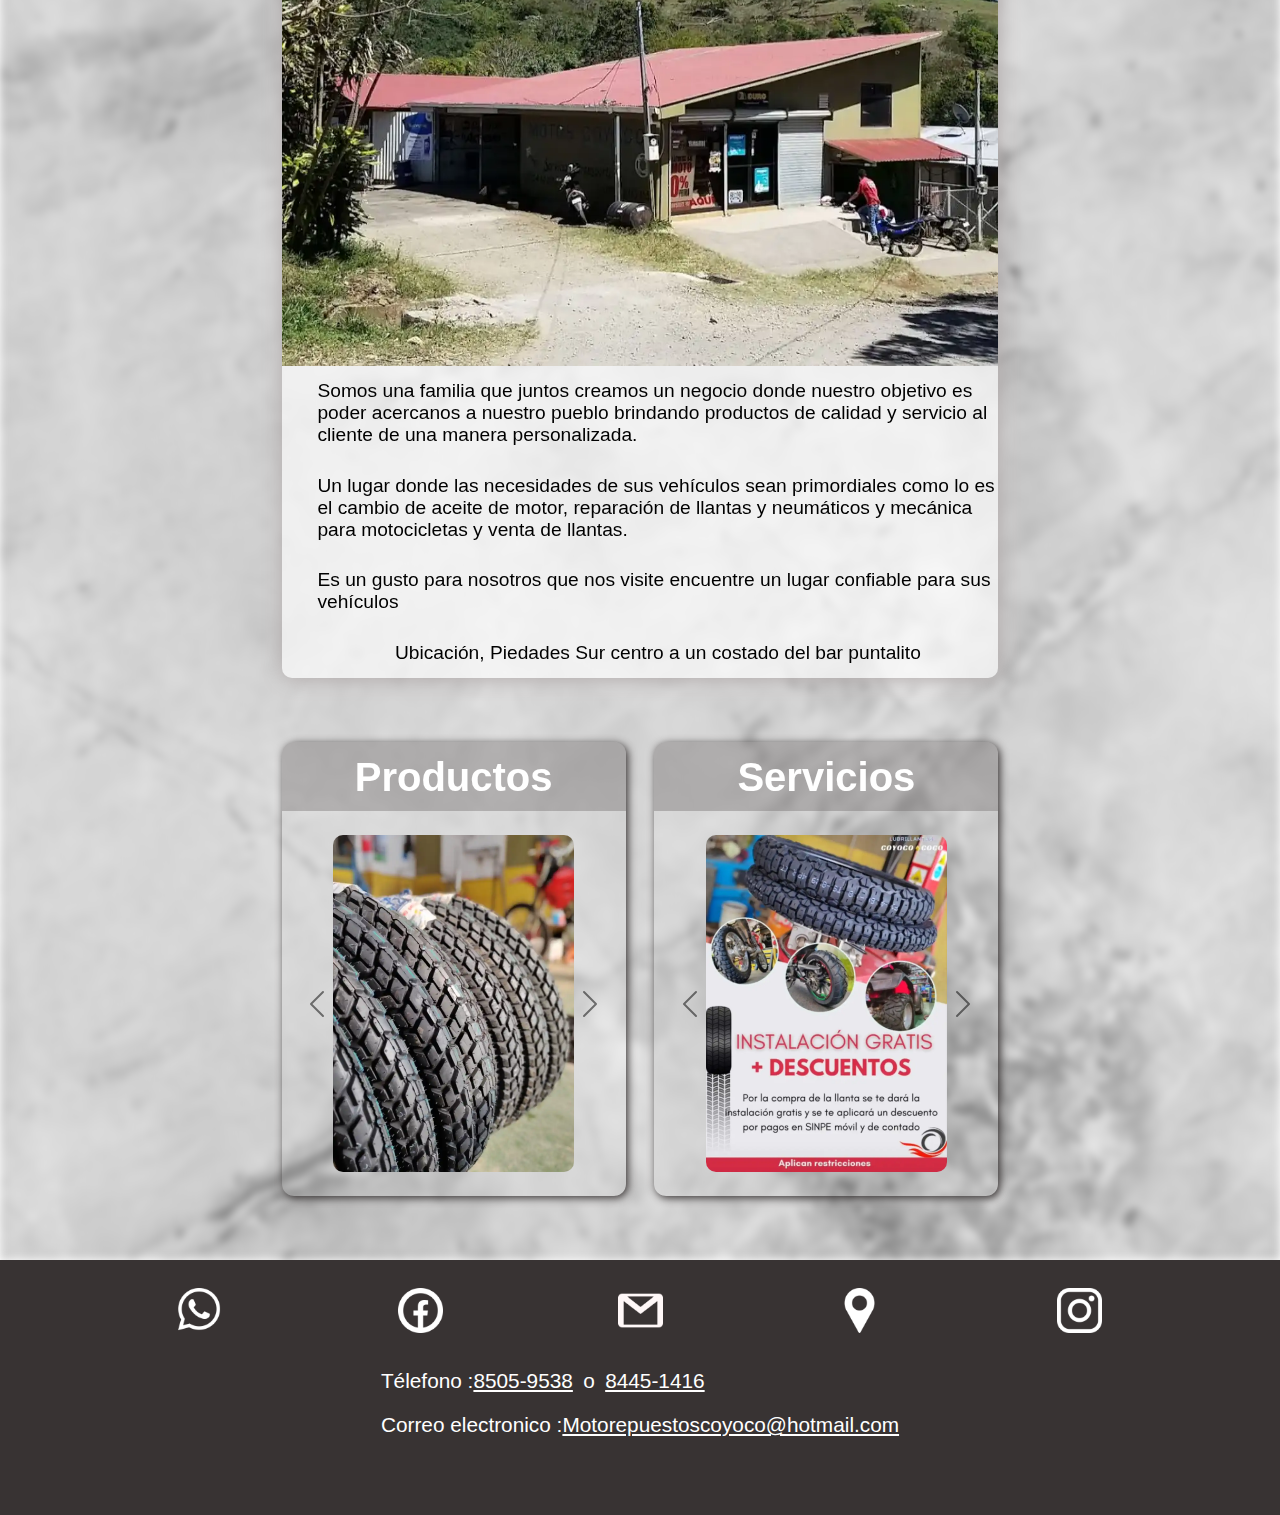
==== commit fd1f094c: "#Cambio links" ====
--- a/index.html
+++ b/index.html
@@ -31,7 +31,7 @@
         <div class="barra_navegacion">
             <img class="icono_navegacion" src="./iconos/barra-de-menus.png" alt="Es icono es el menú de navegación">
                 <nav class="opciones">
-                    <img class="salir icono_navegacion" src="./iconos/Cerrar.png" alt="Es icono es para cerrar el menú">
+                    <img class="salir icono_navegacion" src="./iconos/cerrar.png" alt="Es icono es para cerrar el menú">
                         <div>
                             <a class="pagina pagina_actual" href="#">Inicio</a>
                             <p class="separados">|</p>
--- a/style.css
+++ b/style.css
@@ -246,7 +246,7 @@
     content: '';
     position: relative;
     margin-left: 2%;
-    font-size: 2rem;
+    font-size: 1.6rem;
     font-weight: 600;
     margin-bottom: 0%;
     align-self: center;
@@ -534,9 +534,9 @@
 }
 
 .logo{
-    width: 32.5%;
+   width: 32.5%;
    margin-top: 1%;
-   margin-left: 3%;
+   margin-left: 1%;
    margin-bottom: 5%;
 
 }
@@ -1311,6 +1311,10 @@
         flex-direction: row;
     }
 
+    .logo{
+        margin-left: 3%;
+    }
+
 
     .opciones div{
         flex-direction: row;
